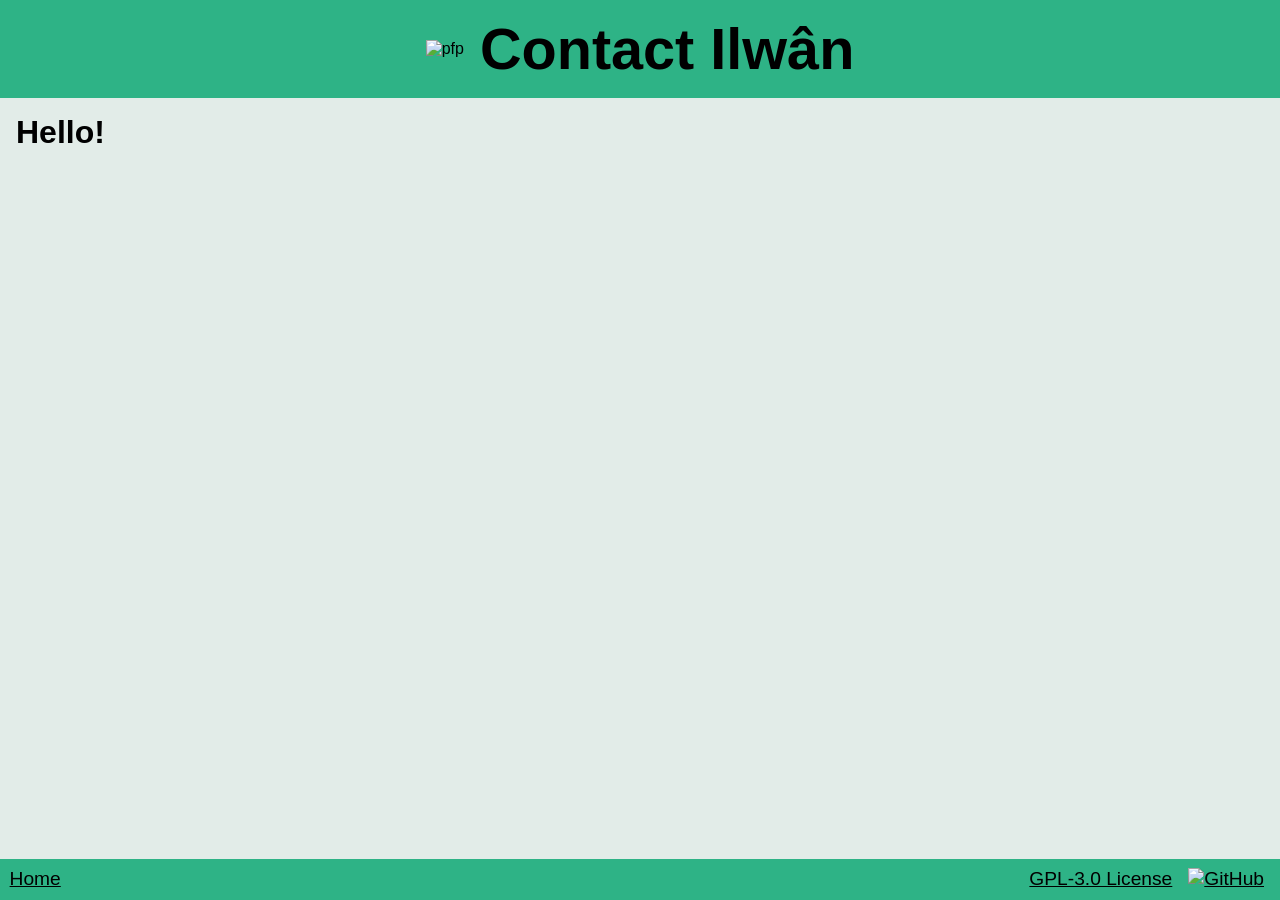
==== personal-site/contact.html @ 79b9864e "footer and contact page skeleton" ====
<!DOCTYPE html>
<html lang="en">
<head>
    <meta charset="UTF-8">
    <title>Ilwân | Contact</title>
    <meta author="Ilwân">
    <meta name="description" content="Know how to contact Ilwân.">
    <meta name="viewport" content="width=device-width, initial-scale=1.0">
    <link rel="canonical" href="https://ilwan.org/contact">
    <link rel="stylesheet" href="style.css">
    <link rel="icon" type="image/png" href="/imgs/favicon.png">
</head>

<body>
    <header>
        <img src="/imgs/profile.png" alt="pfp">
        <h1>Contact Ilwân</h1>
    </header>
    <main>
        <h1>
            Hello!
        </h1>
    </main>
    <footer>
        <div id="footer-left">
            <a href="/">Home</a>
        </div>
        <div id="footer-right">
            <a href="https://www.gnu.org/licenses/gpl-3.0.html" title="License" target="_blank">GPL-3.0 License</a>
            <a href="https://github.com/ilwan07/PersonalSite" title="GitHub" target="_blank">
                <img src="/imgs/github.svg" alt="GitHub" class="inv">
            </a>
        </div>
    </footer>
</body>
</html>
---- personal-site/style.css ----
:root {
    --text-color: #000000;
    --bg-color: #e2ece8;
    --main-color: #2eb386;
}

@media (prefers-color-scheme: dark) {
    :root {
        --text-color: #ffffff;
        --bg-color: #1d1f1e;
        --main-color: #075c3f;
    }

    .inv {
        filter: invert(1);
    }
}


* {
    margin: 0;
    font-family: 'Trebuchet MS', sans-serif;
    color: var(--text-color);
}

body {
    padding: 0;
    display: flex;
    flex-direction: column;
    min-height: 100vh;
    overflow-wrap: break-word;
    background-color: var(--bg-color);
}

a, p, label, h1, h2, h3, h4, h5, h6 {
    color: var(--text-color);
}

header {
    background-color: var(--main-color);
    padding-bottom: 1rem;
    padding-top: 1rem;
    display: flex;
    flex-direction: row;
    justify-content: center;
    align-items: center;
}

header h1 {
    font-size: 3.6rem;
}

header img {
    max-height: 6rem;
    margin-right: 1rem;
}

main {
    flex-grow: 1;
    padding: 1rem;
    padding-bottom: 1.5rem;
    background-color: var(--bg-color);
}

footer {
    background-color: var(--main-color);
    padding: 0.6rem;
    display: flex;
    flex-direction: row;
    align-items: center;
}

footer a {
    font-size: 1.2rem;
}

footer img {
    max-height: 1.8rem;
    margin-left: 1rem;
    margin-right: 0.4rem;
}

footer #footer-left {
    display: flex;
    align-items: center;
    flex-grow: 1;
}

footer #footer-right {
    display: flex;
    align-items: center;
}
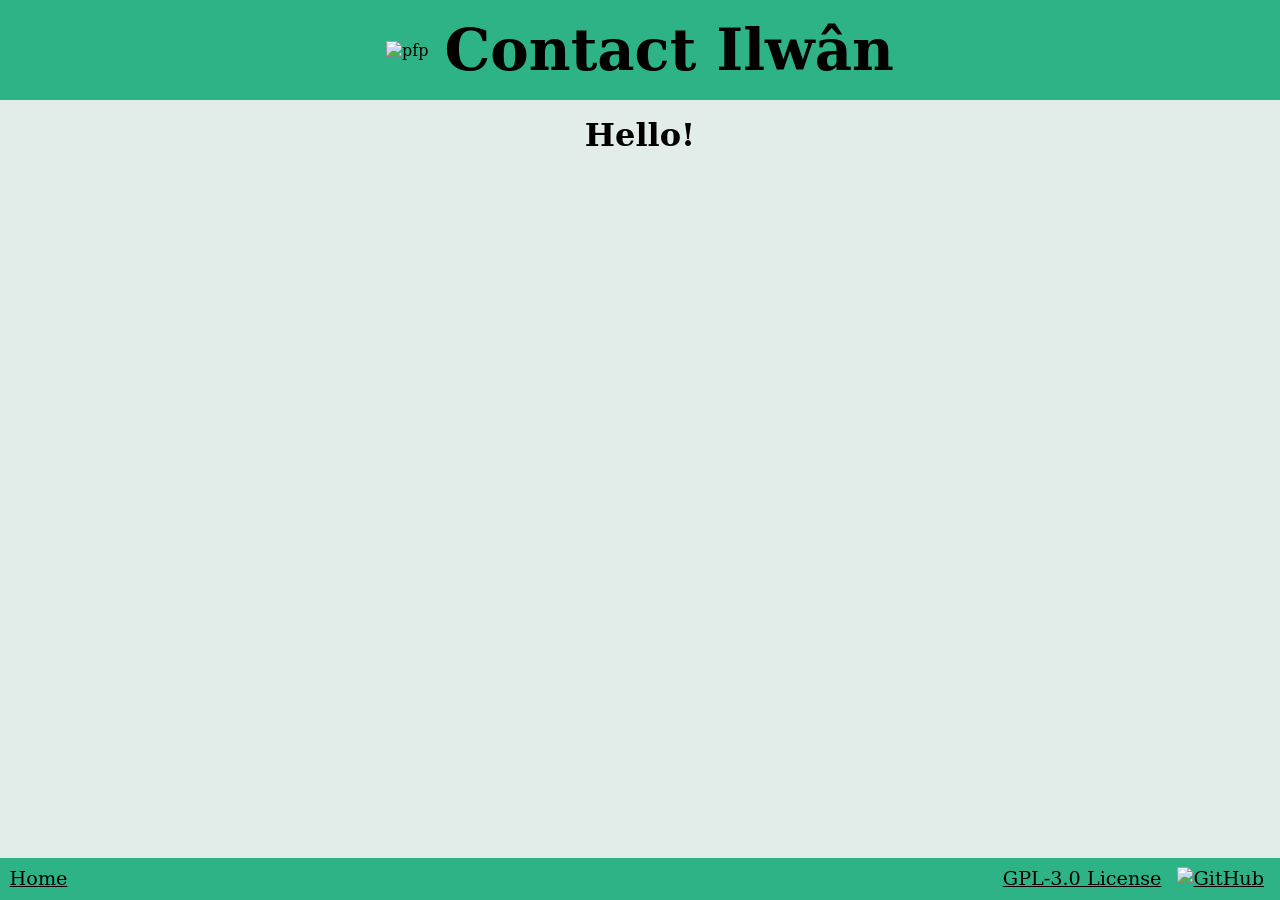
==== commit 5cada355: "presentation text and start of tech stack" ====
--- a/personal-site/contact.html
+++ b/personal-site/contact.html
@@ -28,7 +28,7 @@
         <div id="footer-right">
             <a href="https://www.gnu.org/licenses/gpl-3.0.html" title="License" target="_blank">GPL-3.0 License</a>
             <a href="https://github.com/ilwan07/PersonalSite" title="GitHub" target="_blank">
-                <img src="/imgs/github.svg" alt="GitHub" class="inv">
+                <img src="/imgs/github.svg" alt="GitHub" class="inv" id="github-footer">
             </a>
         </div>
     </footer>
--- a/personal-site/style.css
+++ b/personal-site/style.css
@@ -19,8 +19,18 @@
 
 * {
     margin: 0;
-    font-family: 'Trebuchet MS', sans-serif;
+    font-family: "Trebuchet MS", "serif";
     color: var(--text-color);
+}
+
+html {
+    font-size: 100%;
+}
+
+@media (max-width: 600px) {
+    html {
+        font-size: 85%;
+    }
 }
 
 body {
@@ -29,17 +39,20 @@
     flex-direction: column;
     min-height: 100vh;
     overflow-wrap: break-word;
-    background-color: var(--bg-color);
+    background-color: var(--main-color);
 }
 
 a, p, label, h1, h2, h3, h4, h5, h6 {
     color: var(--text-color);
 }
 
+span.tspace {
+    vertical-align:-0.5rem;
+}
+
 header {
     background-color: var(--main-color);
-    padding-bottom: 1rem;
-    padding-top: 1rem;
+    padding: 1rem;
     display: flex;
     flex-direction: row;
     justify-content: center;
@@ -48,6 +61,7 @@
 
 header h1 {
     font-size: 3.6rem;
+    text-align: center;
 }
 
 header img {
@@ -56,10 +70,76 @@
 }
 
 main {
+    text-align: center;
     flex-grow: 1;
     padding: 1rem;
     padding-bottom: 1.5rem;
     background-color: var(--bg-color);
+}
+
+main h2 {
+    font-size: 1.8rem;
+}
+
+main h3 {
+    font-size: 1.4rem;
+}
+
+#intro {
+    margin-top: 0.6rem;
+}
+
+#intro h2 {
+    margin-bottom: 1rem;
+}
+
+#intro p {
+    font-size: 1.2rem;
+}
+
+@keyframes downarr_anim {
+    50% {transform: translateY(1.6rem);}
+    100% {transform: translateY(0);}
+}
+
+#downarr {
+    max-width: 3.4rem;
+    margin-top: 1.4rem;
+    margin-bottom: 8rem;
+    animation-name: downarr_anim;
+    animation-duration: 2s;
+    animation-iteration-count: infinite;
+    animation-timing-function: ease-in-out;
+}
+
+#stacktbl h3 {
+    margin-right: 2rem;
+}
+
+.tbline {
+    display: flex;
+    flex-direction: row;
+    flex-wrap: wrap;
+    align-items: center;
+}
+
+.tbline img {
+    height: 10rem;
+}
+
+.tbline a {
+    margin: 2.6rem;
+    margin-bottom: 1rem;
+}
+
+@media (max-width: 600px) {
+    .tbline img {
+        height: 6rem;
+    }
+    .tbline a {
+        margin: 1.6rem;
+        margin-bottom: 1rem;
+    }
 }
 
 footer {
@@ -90,3 +170,16 @@
     display: flex;
     align-items: center;
 }
+
+@keyframes github-footer_anim {
+    25% {transform: rotate(15deg);}
+    75% {transform: rotate(-15deg);}
+    100% {transform: rotate(0deg);}
+}
+
+#github-footer:hover {
+    animation-name: github-footer_anim;
+    animation-duration: 180ms;
+    animation-iteration-count: 2;
+    animation-timing-function: ease;
+}
